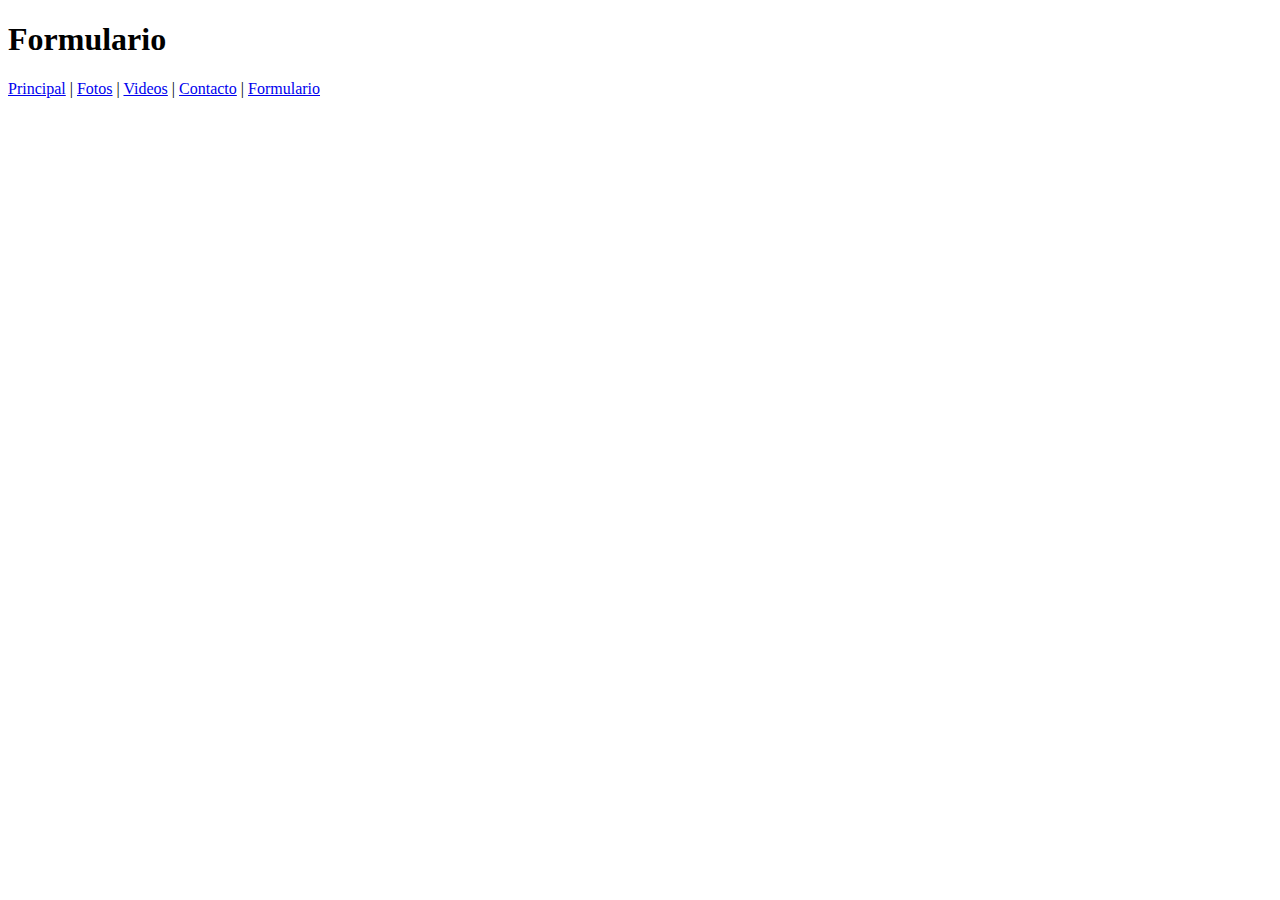
==== formulario.html @ 6e77d950 "Versión de la web 29.10.23" ====
<!DOCTYPE html>
<html lang="en">
<head>
    <meta charset="UTF-8">
    <meta name="viewport" content="width=device-width, initial-scale=1.0">
    <title>Document</title>
</head>
<body>
    <header id="titulo">
		<h1>Formulario</h1>
	</header>
	<nav>
		<a href="index.html">Principal</a> | 
		<a href="fotos.html">Fotos</a> | 
		<a href="videos.html">Videos</a> | 
		<a href="contacto.html">Contacto</a> |
		<a href="formulario.html">Formulario</a>
	</nav>

    <section>
        <form name="formulario" method="get" action="procesar.php">
            
        </form>
    </section>
</body>
</html>
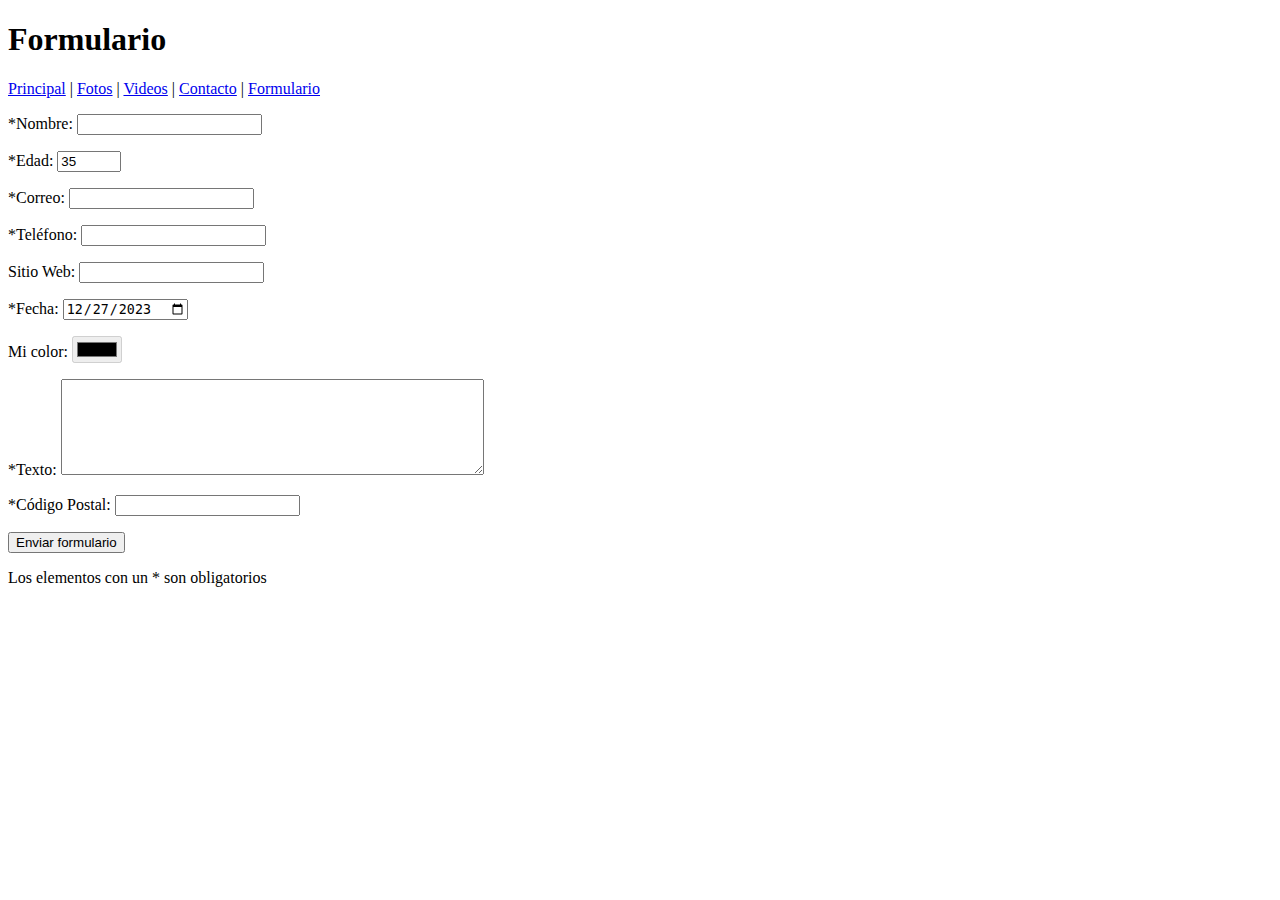
==== commit c9cabdfc: "Version de la web 6.1.24" ====
--- a/formulario.html
+++ b/formulario.html
@@ -4,6 +4,7 @@
     <meta charset="UTF-8">
     <meta name="viewport" content="width=device-width, initial-scale=1.0">
     <title>Document</title>
+	<link rel="shortcut icon" href="img/favicon_proyecto.png" type="image/x-icon">
 </head>
 <body>
     <header id="titulo">
@@ -19,8 +20,24 @@
 
     <section>
         <form name="formulario" method="get" action="procesar.php">
-            
+			<datalist id="datos">
+				<option value="123456789" label="Teléfono 1">
+				<option value="987654321" label="Teléfono 2">
+			</datalist>
+            <p><label>*Nombre: </label><input type="text" name="nombre" required></p>
+			<p><label>*Edad: </label><input type="number" name="edad" min="13" max="100" value="35" required></p>
+			<p><label>*Correo: </label><input type="email" name="correo" required></p>
+			<p><label>*Teléfono: </label><input type="tel" name="telefono" list="datos" required></p>
+			<p><label>Sitio Web: </label><input type="url" name="sitioweb"></p>
+			<p><label>*Fecha: </label><input type="date" name="fecha" value="2023-12-27" required></p>
+			<p><label>Mi color: </label><input type="color" name="micolor" value="#99B00" disabled></p>
+			<p><label>*Texto: </label><textarea name="texto" cols="50" rows="6" autocomplete="off"></textarea></p>
+			<p><label>*Código Postal: </label><input pattern="[0-9]{5}" name="cp" title="Inserte un código postal válido." autocomplete="off"></p>
+			<p><button type="submit" value="Enviar">Enviar formulario</button></p>
         </form>
     </section>
+
+
+	<p>Los elementos con un * son obligatorios</p>
 </body>
 </html>